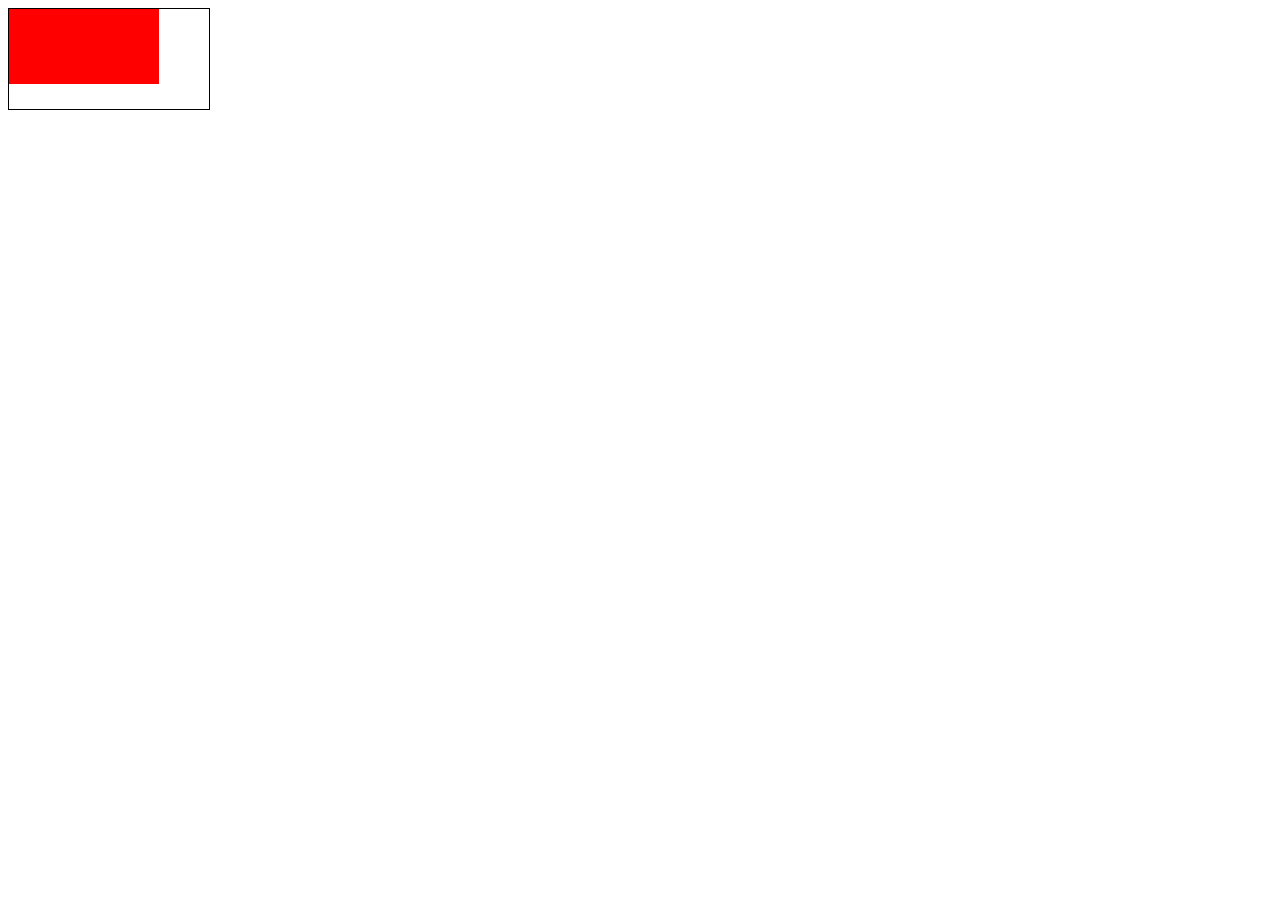
==== canvas1.html @ 2431e158 "test" ====
<!DOCTYPE html>
<html lang="en">
<head>
	<meta charset="UTF-8">
	<title>Canvas</title>
</head>
<body>
	<canvas id="mycanvas" width="200" height="100" style="border:1px solid #000000;">
		您的浏览器不支持 HTML5 canvas 标签。
	</canvas>
	<script>
		//获取canvas元素
		var canvas=document.getElementById("mycanvas");
		//建立一个HTML5对象，拥有绘制多种图形的方法
		var ctx=canvas.getContext("2d");
		ctx.fillStyle="#FF0000";
		//canvas是一个二维网格，相当于坐标系，左上角为原点，0,0 就代表原点，意味着矩形从原点开始画；150,75代表矩形长宽
		ctx.fillRect(0,0,150,75);	
	</script>	
</body>
</html>
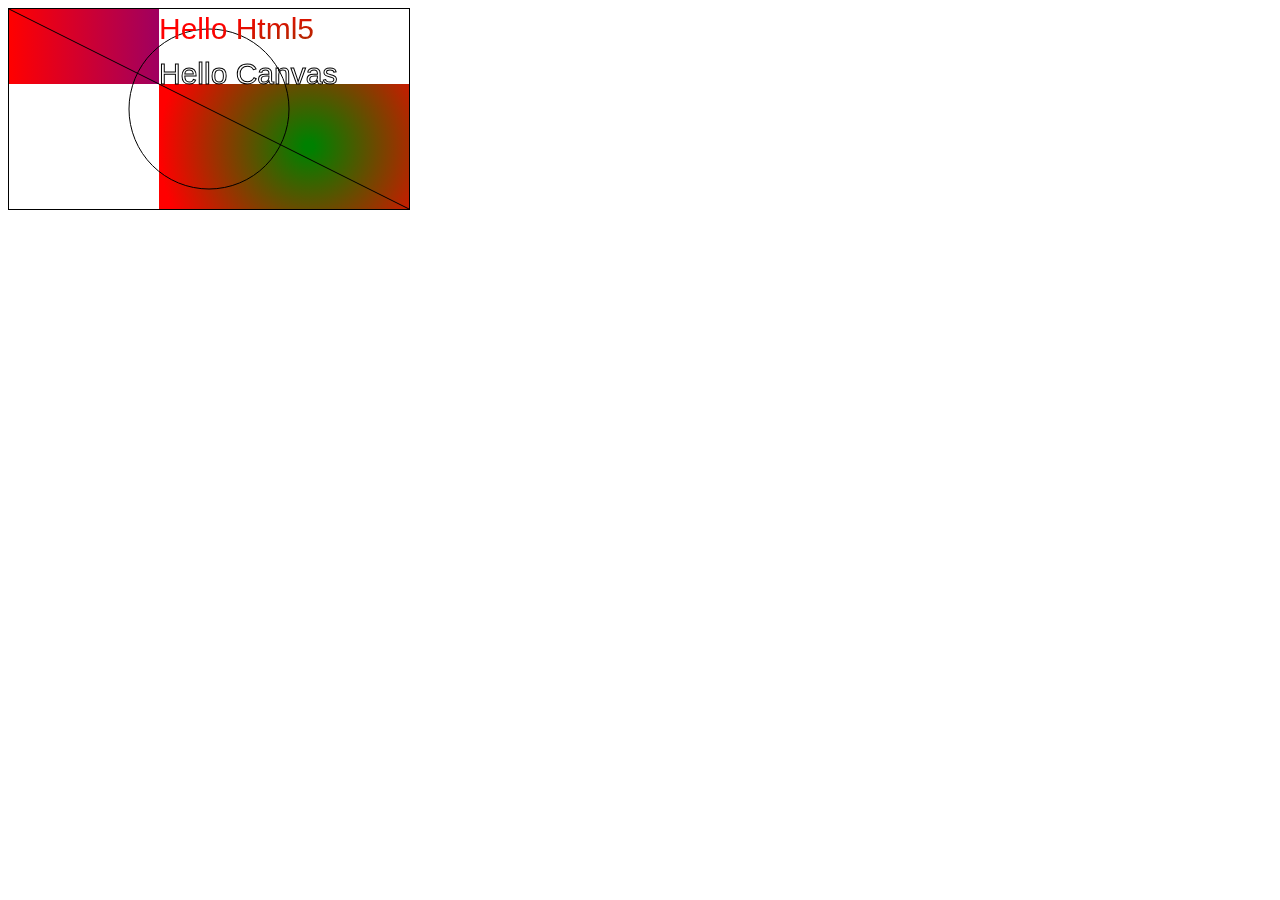
==== commit 767f9e51: "canvas 1 over" ====
--- a/canvas1.html
+++ b/canvas1.html
@@ -5,7 +5,7 @@
 	<title>Canvas</title>
 </head>
 <body>
-	<canvas id="mycanvas" width="200" height="100" style="border:1px solid #000000;">
+	<canvas id="mycanvas" width="400" height="200" style="border:1px solid #000000;">
 		您的浏览器不支持 HTML5 canvas 标签。
 	</canvas>
 	<script>
@@ -13,9 +13,50 @@
 		var canvas=document.getElementById("mycanvas");
 		//建立一个HTML5对象，拥有绘制多种图形的方法
 		var ctx=canvas.getContext("2d");
-		ctx.fillStyle="#FF0000";
+
+
+//      ||#####################插头条-渐变###################||
+		var grd = ctx.createLinearGradient(0,0,200,0);
+		grd.addColorStop(0,'red');
+		grd.addColorStop(1,'purple');
+		ctx.fillStyle = grd;
+		ctx.fillRect(0,0,150,75);
+
+
+//      ||############################矩形###################||
+		
+		//??????????
+		var grd = ctx.createRadialGradient(300,137.5,5,300,137.5,150);
+		grd.addColorStop(0,'green');
+		grd.addColorStop(1,'red');
+		ctx.fillStyle = grd;		
+		ctx.fillStyle=grd;
 		//canvas是一个二维网格，相当于坐标系，左上角为原点，0,0 就代表原点，意味着矩形从原点开始画；150,75代表矩形长宽
-		ctx.fillRect(0,0,150,75);	
+		ctx.fillRect(150,75,400,200);	
+
+
+//      ||############################线段###################||
+		//moveTo 画线段的起点坐标
+		ctx.moveTo(0,0);
+		//lineTo 画线段的重点坐标
+		ctx.lineTo(400,200);
+		//stroke 将线段画出来
+		ctx.stroke();
+
+
+//      ||############################圆形###################||
+
+		ctx.beginPath();
+		//arc(x,y,r,start,stop) start 是圆的边开始画的位置，stop是结束的位置，一般为0,2π，如果不是，会画出一个不完整的圆。
+		ctx.arc(200,100,80,0,2*Math.PI);
+		ctx.stroke();
+
+//      ||############################文本###################||
+		ctx.font = "30px Arial";
+		//fillText画的是实心的字体，下面的150,75代表的是字体左上角开始画的坐标
+		ctx.fillText('Hello Html5',150,30);
+		ctx.strokeText('Hello Canvas',150,75);
+
 	</script>	
 </body>
 </html>